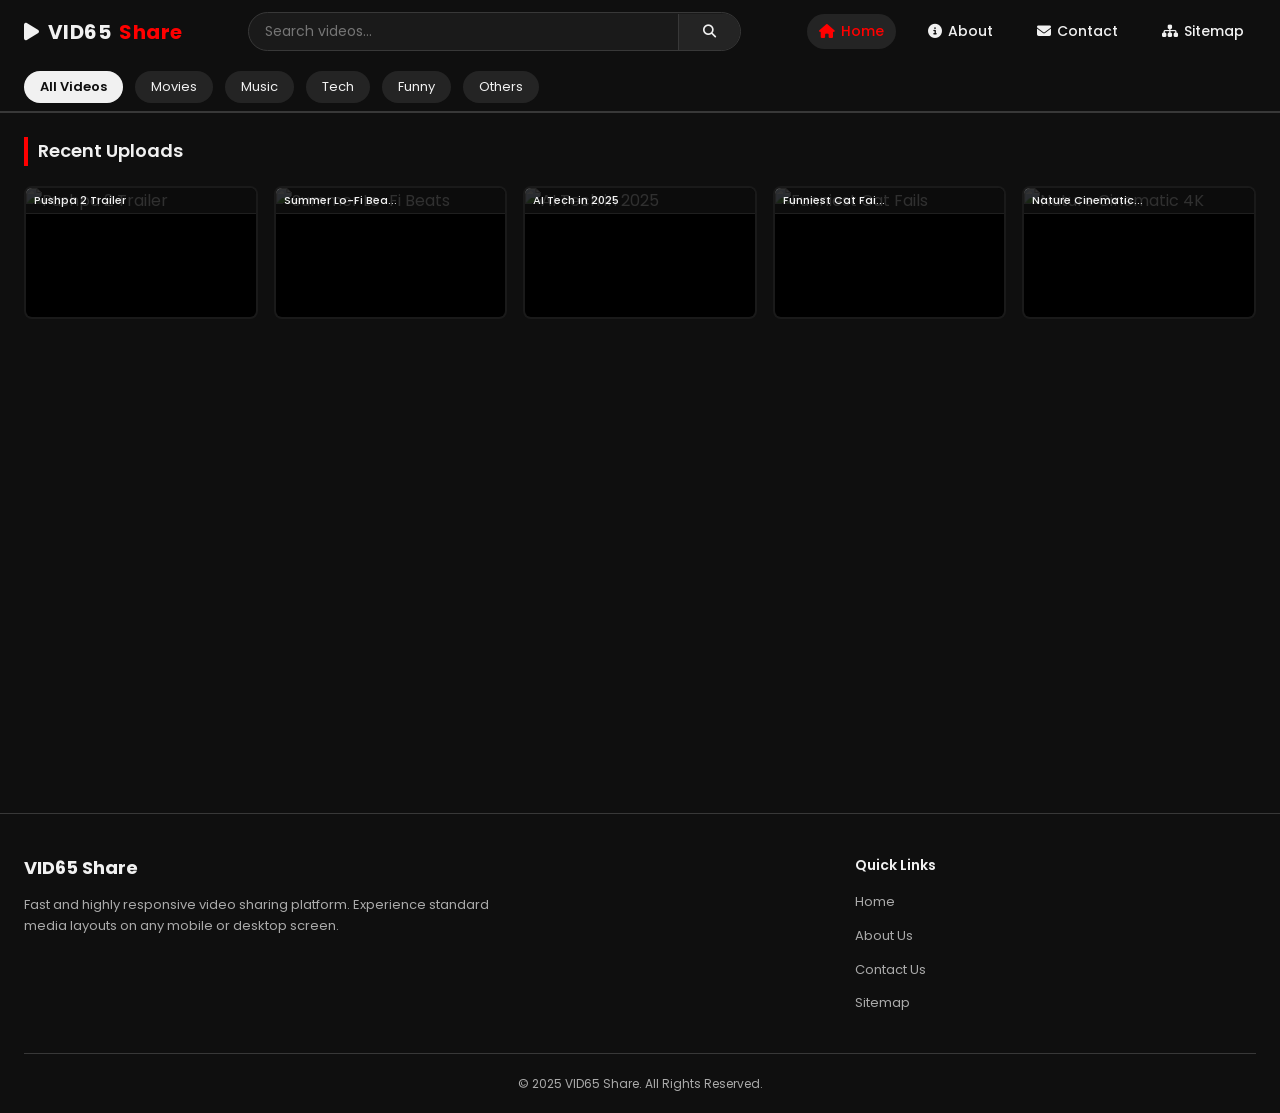
==== watch.html @ ec773bb0 "Add files via upload" ====
<!DOCTYPE html>
<html lang="en">
<head>
    <meta charset="UTF-8">
    <meta name="viewport" content="width=device-width, initial-scale=1.0">
    <title>Watch Video - VID65 Share</title>
    
    <!-- Dynamic SEO Meta Tags Placeholders -->
    <meta id="metaDesc" name="description" content="Watch this video on VID65 Share.">
    <meta id="metaOgTitle" property="og:title" content="Watch Video - VID65 Share">
    <meta id="metaOgDesc" property="og:description" content="Watch and share high-quality video content seamlessly.">
    <meta id="metaOgImage" property="og:image" content="https://vid65s.netlify.app/default-meta.jpg">
    <meta property="og:type" content="video.other">
    
    <!-- Google Font & Icons -->
    <link href="https://fonts.googleapis.com/css2?family=Poppins:wght@400;500;600;700&display=swap" rel="stylesheet">
    <link rel="stylesheet" href="https://cdnjs.cloudflare.com/ajax/libs/font-awesome/6.4.0/css/all.min.css">
    
    <!-- Main Style Sheet Link (Root Folder) -->
    <link rel="stylesheet" href="style.css">
</head>
<body>

    <!-- Header -->
    <header class="main-header">
        <div class="header-container">
            <a href="index.html" class="logo">
                <i class="fa-solid fa-play text-danger"></i> VID65 <span>Share</span>
            </a>
            <div class="search-box">
                <input type="text" id="watchSearchInput" placeholder="Search videos...">
                <button id="watchSearchButton" aria-label="Search"><i class="fa-solid fa-magnifying-glass"></i></button>
            </div>
            <button class="menu-toggle" id="menuToggle" aria-label="Toggle Menu">
                <i class="fa-solid fa-bars"></i>
            </button>
            <nav class="nav-menu" id="navMenu">
                <ul>
                    <li><a href="index.html"><i class="fa-solid fa-house"></i> Home</a></li>
                    <li><a href="about.html"><i class="fa-solid fa-circle-info"></i> About</a></li>
                    <li><a href="contact.html"><i class="fa-solid fa-envelope"></i> Contact</a></li>
                    <li><a href="sitemap.html"><i class="fa-solid fa-sitemap"></i> Sitemap</a></li>
                </ul>
            </nav>
        </div>
    </header>

    <!-- Main Layout Container (YouTube Split Style) -->
    <div class="watch-layout">
        
        <!-- Left Column: Custom Video Player & Meta Info -->
        <main class="video-section">
            
            <!-- Custom Video Player Wrapper -->
            <div class="player-wrapper" id="playerWrapper">
                
                <!-- Initial Poster / Thumbnail Overlay State -->
                <div class="poster-overlay" id="posterOverlay">
                    <div class="poster-top">
                        <img id="playerPoster" src="default-meta.jpg" alt="Video Thumbnail">
                        <button class="custom-play-btn" id="overlayPlayBtn" aria-label="Play Video">
                            <i class="fa-solid fa-play"></i>
                        </button>
                    </div>
                </div>

                <!-- Loading Spinner State -->
                <div class="loading-spinner" id="loadingSpinner">
                    <div class="spinner"></div>
                </div>

                <!-- Real HTML5 Video Object -->
                <video id="mainVideo" poster="default-meta.jpg" preload="metadata" playsinline>
                    <!-- Source added dynamically via JS -->
                </video>

                <!-- End-of-video suggestion row -->
                <section class="end-suggested-section" id="endSuggestedSection">
                    <div class="end-suggested-header">
                        <div>
                            <h3>Next up for you</h3>
                            <p>Tap a thumbnail to continue watching another video.</p>
                        </div>
                    </div>
                    <div class="end-suggested-grid" id="endSuggestedGrid"></div>
                </section>

                <!-- Custom Control Bar -->
                <div class="custom-controls" id="customControls">
                    
                    <!-- Timeline Control -->
                    <div class="timeline-container" id="timelineContainer">
                        <div class="timeline">
                            <div class="hover-playhead"></div>
                            <div class="progress-bar" id="progressBar"></div>
                        </div>
                    </div>

                    <div class="controls-buttons">
                        <div class="left-controls">
                            <!-- Play/Pause Button -->
                            <button class="control-btn" id="playPauseBtn" aria-label="Play or Pause">
                                <i class="fa-solid fa-play"></i>
                            </button>
                            <!-- Duration Counter -->
                            <span class="time-display">
                                <span id="currentTime">00:00</span> / <span id="totalDuration">00:00</span>
                            </span>
                        </div>

                        <div class="right-controls">
                            <!-- Volume Slider Toggle -->
                            <button class="control-btn" id="volumeBtn" aria-label="Toggle Volume">
                                <i class="fa-solid fa-volume-high"></i>
                            </button>
                            <!-- Fullscreen Toggle -->
                            <button class="control-btn" id="fullscreenBtn" aria-label="Toggle Fullscreen">
                                <i class="fa-solid fa-expand"></i>
                            </button>
                        </div>
                    </div>
                </div>
            </div>

            <!-- Title and Description details -->
            <div class="video-details-card">
                <h1 class="video-main-title" id="videoTitle">Loading Title...</h1>
                
                <div class="metadata-row">
                    <span class="category-badge" id="videoCategory">Category</span>
                    <span class="publish-date" id="videoDate"><i class="fa-solid fa-calendar-days"></i> Published Date</span>
                </div>

                <div class="description-box">
                    <h4>Description</h4>
                    <p id="videoDesc">Loading description details...</p>
                    <div class="tags-container" id="tagsContainer">
                        <!-- Dynamic Tags rendered here -->
                    </div>
                </div>
            </div>
        </main>

        <!-- Right Column: Sidebar Up Next Suggestions -->
        <aside class="suggested-section">
            <h3 class="sidebar-title">Up Next</h3>
            
            <div class="suggested-grid" id="suggestedContainer">
                <!-- 10 Random Suggested Video cards + Ads rendered dynamically by app.js -->
            </div>
        </aside>
    </div>

    <!-- Global Footer -->
    <footer class="main-footer">
        <div class="footer-content">
            <div class="footer-about">
                <h3>VID65 Share</h3>
                <p>Fast and highly responsive video sharing platform. Experience standard media layouts on any mobile or desktop screen.</p>
            </div>
        </div>
        <div class="footer-bottom">
            <p>&copy; 2025 VID65 Share. All Rights Reserved.</p>
        </div>
    </footer>

    <!-- App files dependencies -->
    <script src="app.js"></script>
    <script src="player.js"></script>
</body>
</html>
---- style.css ----
/* ==========================================================================
   1. GLOBAL VARIABLES & RESET
   ========================================================================== */
:root {
    --bg-primary: #0f0f0f;
    --bg-secondary: #1a1a1a;
    --bg-card: #242424;
    --text-main: #f1f1f1;
    --text-muted: #aaaaaa;
    --accent-red: #ff0000;
    --accent-hover: #cc0000;
    --border-color: #383838;
    --font-primary: 'Poppins', sans-serif;
    --shadow-sm: 0 2px 8px rgba(0, 0, 0, 0.5);
    --shadow-md: 0 4px 15px rgba(0, 0, 0, 0.7);
    --border-radius: 8px;
    --transition-speed: 0.3s;
}

* {
    margin: 0;
    padding: 0;
    box-sizing: border-box;
    -webkit-tap-highlight-color: transparent;
}

body {
    background-color: var(--bg-primary);
    color: var(--text-main);
    font-family: var(--font-primary);
    line-height: 1.6;
    overflow-x: hidden;
}

a {
    color: inherit;
    text-decoration: none;
}

ul {
    list-style: none;
}

button, input, textarea {
    font-family: inherit;
    border: none;
    outline: none;
    background: none;
}

/* Custom Scrollbar */
::-webkit-scrollbar {
    width: 8px;
    height: 8px;
}
::-webkit-scrollbar-track {
    background: var(--bg-primary);
}
::-webkit-scrollbar-thumb {
    background: #444;
    border-radius: 10px;
}
::-webkit-scrollbar-thumb:hover {
    background: #666;
}

/* ==========================================================================
   2. HEADER & NAVIGATION
   ========================================================================== */
.main-header {
    background-color: var(--bg-primary);
    border-bottom: 1px solid var(--border-color);
    position: sticky;
    top: 0;
    z-index: 1000;
}

.header-container {
    display: flex;
    align-items: center;
    justify-content: space-between;
    padding: 12px 24px;
    max-width: 1600px;
    margin: 0 auto;
}

.logo {
    font-size: 20px;
    font-weight: 700;
    letter-spacing: 0.5px;
    display: flex;
    align-items: center;
    gap: 8px;
}

.logo span {
    color: var(--accent-red);
}

/* Search Box */
.search-box {
    display: flex;
    align-items: center;
    background-color: var(--bg-secondary);
    border: 1px solid var(--border-color);
    border-radius: 40px;
    overflow: hidden;
    width: 40%;
    max-width: 600px;
    transition: border var(--transition-speed);
}

.search-box:focus-within {
    border-color: #555;
}

.search-box input {
    width: 100%;
    padding: 8px 16px;
    color: var(--text-main);
    font-size: 14px;
}

.search-box button {
    background-color: var(--bg-card);
    color: var(--text-main);
    padding: 8px 24px;
    cursor: pointer;
    border-left: 1px solid var(--border-color);
    transition: background-color var(--transition-speed);
}

.search-box button:hover {
    background-color: #333;
}

/* Menu Toggle Button */
.menu-toggle {
    display: none;
    font-size: 20px;
    color: var(--text-main);
    cursor: pointer;
}

/* Navigation Links */
.nav-menu ul {
    display: flex;
    align-items: center;
    gap: 20px;
}

.nav-menu a {
    font-size: 14px;
    font-weight: 500;
    padding: 6px 12px;
    border-radius: 20px;
    transition: background var(--transition-speed), color var(--transition-speed);
    display: flex;
    align-items: center;
    gap: 6px;
}

.nav-menu a:hover, 
.nav-menu a.active {
    background-color: var(--bg-card);
    color: var(--accent-red);
}

.mobile-search-wrapper {
    display: none;
}

/* Horizontal Category Bar */
.category-bar {
    background-color: var(--bg-primary);
    border-bottom: 1px solid var(--border-color);
    padding: 8px 24px;
    overflow: hidden;
}

.category-scroll {
    display: flex;
    gap: 12px;
    overflow-x: auto;
    scrollbar-width: none; /* Firefox */
    max-width: 1600px;
    margin: 0 auto;
}

.category-scroll::-webkit-scrollbar {
    display: none; /* Chrome/Safari */
}

.category-btn {
    background-color: var(--bg-card);
    color: var(--text-main);
    padding: 6px 16px;
    border-radius: 16px;
    font-size: 13px;
    cursor: pointer;
    white-space: nowrap;
    transition: background var(--transition-speed), color var(--transition-speed);
}

.category-btn:hover, 
.category-btn.active {
    background-color: var(--text-main);
    color: var(--bg-primary);
    font-weight: 600;
}

/* ==========================================================================
   3. CONTENT GRID & CARD LAYOUT
   ========================================================================== */
.content-wrapper {
    max-width: 1600px;
    margin: 0 auto;
    padding: 24px;
    min-height: calc(100vh - 200px);
}

.section-title {
    margin-bottom: 20px;
}

.section-title h2 {
    font-size: 18px;
    font-weight: 600;
    border-left: 4px solid var(--accent-red);
    padding-left: 10px;
}

/* Responsive Grid Base */
.posts-grid {
    display: grid;
    gap: 16px;
    margin-bottom: 40px;
}

/* Desktop Configuration: 5 Columns */
@media (min-width: 1024px) {
    .posts-grid {
        grid-template-columns: repeat(5, 1fr);
    }
}

/* Tablet Configuration: 3 Columns */
@media (min-width: 768px) and (max-width: 1023px) {
    .posts-grid {
        grid-template-columns: repeat(3, 1fr);
    }
}

/* Mobile Configuration: 2 Columns */
@media (max-width: 767px) {
    .posts-grid {
        grid-template-columns: repeat(2, 1fr);
        gap: 10px;
    }
}

/* Video Card Styles */
.video-card {
    background-color: var(--bg-secondary);
    border-radius: var(--border-radius);
    overflow: hidden;
    position: relative;
    border: 2px solid transparent; /* Red target frame on watched */
    transition: transform var(--transition-speed), border-color var(--transition-speed);
}

/* Watched State: Red border */
.video-card.watched {
    border-color: var(--accent-red);
    box-shadow: 0 0 10px rgba(255, 0, 0, 0.2);
}

.video-card:hover {
    transform: translateY(-4px);
}

/* Micro Title directly on Top of Poster card */
.card-mini-title {
    font-size: 11px;
    background-color: rgba(15, 15, 15, 0.85);
    color: var(--text-main);
    padding: 4px 8px;
    position: absolute;
    top: 0;
    left: 0;
    width: 100%;
    z-index: 10;
    font-weight: 500;
    white-space: nowrap;
    overflow: hidden;
    text-overflow: ellipsis;
    border-bottom: 1px solid rgba(255, 255, 255, 0.08);
}

/* Aspect Ratio 16:9 for Poster wrapper */
.card-poster-wrapper {
    position: relative;
    width: 100%;
    aspect-ratio: 16/9;
    background-color: #000;
    overflow: hidden;
    cursor: pointer;
}

.card-poster-wrapper img {
    width: 100%;
    height: 100%;
    object-fit: cover;
    transition: filter var(--transition-speed);
}

.video-card:hover .card-poster-wrapper img {
    filter: brightness(0.7);
}

/* Overlay play icon on hover */
.card-play-overlay {
    position: absolute;
    top: 0;
    left: 0;
    width: 100%;
    height: 100%;
    display: flex;
    align-items: center;
    justify-content: center;
    opacity: 0;
    background: rgba(0, 0, 0, 0.3);
    transition: opacity var(--transition-speed);
    z-index: 5;
}

.video-card:hover .card-play-overlay {
    opacity: 1;
}

.card-play-overlay i {
    font-size: 32px;
    color: var(--accent-red);
    background: rgba(255, 255, 255, 0.9);
    width: 54px;
    height: 54px;
    border-radius: 50%;
    display: flex;
    align-items: center;
    justify-content: center;
    box-shadow: var(--shadow-md);
    transform: scale(0.8);
    transition: transform var(--transition-speed);
}

.video-card:hover .card-play-overlay i {
    transform: scale(1);
}

/* AD BLOCK CARD (Looks identical to Video Card) */
.ad-card {
    background-color: var(--bg-secondary);
    border-radius: var(--border-radius);
    overflow: hidden;
    position: relative;
    aspect-ratio: 16/9;
    border: 1px dashed var(--border-color);
}

.ad-badge {
    position: absolute;
    top: 6px;
    right: 6px;
    background-color: rgba(255, 165, 0, 0.9); /* Gold tone for Ad */
    color: #000;
    font-size: 10px;
    font-weight: 700;
    padding: 2px 6px;
    border-radius: 4px;
    z-index: 10;
    text-transform: uppercase;
}

.ad-content-wrapper {
    width: 100%;
    height: 100%;
    display: flex;
    align-items: center;
    justify-content: center;
    background: linear-gradient(135deg, #111, #222);
}

/* ==========================================================================
   4. PAGINATION
   ========================================================================== */
.pagination-container {
    display: flex;
    align-items: center;
    justify-content: center;
    gap: 8px;
    margin-top: 40px;
}

.page-btn {
    background-color: var(--bg-card);
    color: var(--text-main);
    padding: 8px 16px;
    font-size: 14px;
    border-radius: 4px;
    cursor: pointer;
    transition: background var(--transition-speed), color var(--transition-speed);
}

.page-btn:hover {
    background-color: var(--accent-red);
    color: #ffffff;
}

.page-btn.active {
    background-color: var(--accent-red);
    color: #ffffff;
    font-weight: 600;
}

.page-btn.disabled {
    opacity: 0.4;
    cursor: not-allowed;
}

/* ==========================================================================
   5. DETAILS / WATCH PAGE SPLIT LAYOUT (YouTube Style)
   ========================================================================== */
.watch-layout {
    display: grid;
    max-width: 1600px;
    margin: 0 auto;
    padding: 24px;
    gap: 24px;
}

@media (min-width: 1024px) {
    .watch-layout {
        grid-template-columns: 7fr 3fr;
    }
}

@media (max-width: 1023px) {
    .watch-layout {
        grid-template-columns: 1fr;
        padding: 12px;
    }
}

.video-section {
    display: flex;
    flex-direction: column;
}

/* CUSTOM VIDEO PLAYER STYLES */
.player-wrapper {
    position: relative;
    width: 100%;
    aspect-ratio: 16/9;
    background-color: #000;
    border-radius: var(--border-radius);
    overflow: hidden;
    box-shadow: var(--shadow-md);
}

.player-wrapper video {
    width: 100%;
    height: 100%;
    object-fit: contain; /* Perfect fit without cropping */
}

/* Poster State Overlay */
.poster-overlay {
    position: absolute;
    top: 0;
    left: 0;
    width: 100%;
    height: 100%;
    background-color: rgba(0, 0, 0, 0.65);
    z-index: 100;
    display: flex;
    flex-direction: column;
    justify-content: space-between;
    overflow: hidden;
}

.poster-top {
    position: relative;
    width: 100%;
    flex: 1 0 auto;
    display: flex;
    align-items: center;
    justify-content: center;
}

.poster-overlay img {
    position: absolute;
    top: 0;
    left: 0;
    width: 100%;
    height: 100%;
    object-fit: cover;
    filter: brightness(0.55);
}


.custom-play-btn {
    position: relative;
    z-index: 102;
    background-color: rgba(255, 0, 0, 0.95);
    color: #ffffff;
    width: 68px;
    height: 48px;
    border-radius: 12px;
    font-size: 22px;
    cursor: pointer;
    display: flex;
    align-items: center;
    justify-content: center;
    box-shadow: var(--shadow-md);
    transition: background-color var(--transition-speed), transform var(--transition-speed);
}

.end-suggested-section {
    width: 100%;
    padding: 18px 20px 24px;
    background: linear-gradient(180deg, transparent 0%, rgba(0, 0, 0, 0.95) 100%);
    display: none;
    z-index: 101;
}

.end-suggested-section.visible {
    display: block;
}

.end-suggested-grid {
    display: grid;
    grid-template-columns: repeat(2, minmax(0, 1fr));
    gap: 14px;
    margin-top: 12px;
}

@media (min-width: 1024px) {
    .end-suggested-grid {
        grid-template-columns: repeat(4, minmax(0, 1fr));
    }
}

.end-suggested-card {
    cursor: pointer;
    border-radius: 16px;
    overflow: hidden;
    background-color: rgba(255, 255, 255, 0.05);
    border: 1px solid rgba(255, 255, 255, 0.08);
    transition: transform var(--transition-speed), box-shadow var(--transition-speed);
}

.end-suggested-card:hover {
    transform: translateY(-2px);
}

.end-suggested-card img {
    width: 100%;
    height: 120px;
    object-fit: cover;
    display: block;
}

.end-suggested-card .card-title {
    padding: 12px;
    color: #fff;
    font-size: 13px;
    line-height: 1.35;
    min-height: 54px;
}

.end-suggested-card .card-badge {
    display: inline-flex;
    align-items: center;
    gap: 6px;
    color: rgba(255, 255, 255, 0.75);
    font-size: 11px;
    padding: 0 12px 10px;
}

.custom-play-btn:hover {
    background-color: #ff3333;
    transform: scale(1.1);
}

/* Loading Spinner */
.loading-spinner {
    position: absolute;
    top: 0;
    left: 0;
    width: 100%;
    height: 100%;
    background-color: rgba(0, 0, 0, 0.85);
    z-index: 99;
    display: none; /* Toggle via JS */
    align-items: center;
    justify-content: center;
}

.spinner {
    width: 50px;
    height: 50px;
    border: 4px solid rgba(255, 255, 255, 0.1);
    border-top: 4px solid var(--accent-red);
    border-radius: 50%;
    animation: spin 1s linear infinite;
}

@keyframes spin {
    0% { transform: rotate(0deg); }
    100% { transform: rotate(360deg); }
}

/* Custom Video Controls */
.custom-controls {
    position: absolute;
    bottom: 0;
    left: 0;
    width: 100%;
    background: linear-gradient(transparent, rgba(0, 0, 0, 0.95));
    padding: 10px 16px;
    z-index: 90;
    display: none; /* Only show after playback begins */
    flex-direction: column;
    opacity: 0;
    transition: opacity var(--transition-speed);
}

.player-wrapper:hover .custom-controls {
    opacity: 1;
}

.end-suggested-section {
    display: none;
    margin-top: 24px;
    width: 100%;
    padding: 18px 0 0 0;
    border-top: 1px solid rgba(255, 255, 255, 0.08);
}

.end-suggested-section.visible {
    display: block;
}

.end-suggested-header {
    display: flex;
    align-items: center;
    justify-content: space-between;
    gap: 16px;
    margin-bottom: 16px;
}

.end-suggested-header h3 {
    font-size: 18px;
    margin: 0;
}

.end-suggested-header p {
    margin: 0;
    color: rgba(255, 255, 255, 0.75);
    font-size: 13px;
}

.end-suggested-grid {
    display: grid;
    grid-template-columns: repeat(2, minmax(0, 1fr));
    gap: 14px;
}

@media (min-width: 1024px) {
    .end-suggested-grid {
        grid-template-columns: repeat(4, minmax(0, 1fr));
    }
}

.end-suggested-card {
    cursor: pointer;
    border-radius: 16px;
    overflow: hidden;
    background-color: rgba(255, 255, 255, 0.04);
    transition: transform var(--transition-speed), box-shadow var(--transition-speed);
    border: 1px solid rgba(255, 255, 255, 0.08);
}

.end-suggested-card:hover {
    transform: translateY(-4px);
}

.end-suggested-card img {
    width: 100%;
    height: 130px;
    object-fit: cover;
    display: block;
}

.end-suggested-card .card-title {
    padding: 12px;
    color: #fff;
    font-size: 13px;
    line-height: 1.35;
    min-height: 54px;
}

.end-suggested-card .card-badge {
    display: inline-flex;
    align-items: center;
    gap: 6px;
    color: rgba(255, 255, 255, 0.7);
    font-size: 11px;
    padding: 0 12px 10px;
}

.poster-overlay .overlay-label {
    position: absolute;
    bottom: 18%;
    left: 0;
    width: 100%;
    text-align: center;
    color: #fff;
    font-size: 14px;
    opacity: 0.9;
}

/* Timeline/Seek Bar */
.timeline-container {
    height: 5px;
    width: 100%;
    cursor: pointer;
    display: flex;
    align-items: center;
    margin-bottom: 8px;
}

.timeline {
    height: 3px;
    width: 100%;
    background-color: rgba(255, 255, 255, 0.3);
    position: relative;
    border-radius: 2px;
    transition: height 0.1s ease;
}

.timeline-container:hover .timeline {
    height: 5px;
}

.progress-bar {
    position: absolute;
    left: 0;
    top: 0;
    height: 100%;
    background-color: var(--accent-red);
    width: 0;
    border-radius: 2px;
}

.progress-bar::after {
    content: '';
    position: absolute;
    right: -6px;
    top: 50%;
    transform: translateY(-50%) scale(0);
    width: 12px;
    height: 12px;
    border-radius: 50%;
    background-color: var(--accent-red);
    transition: transform 0.1s ease;
}

.timeline-container:hover .progress-bar::after {
    transform: translateY(-50%) scale(1);
}

/* Controls Buttons Row */
.controls-buttons {
    display: flex;
    align-items: center;
    justify-content: space-between;
}

.left-controls, .right-controls {
    display: flex;
    align-items: center;
    gap: 16px;
}

.control-btn {
    color: var(--text-main);
    font-size: 16px;
    cursor: pointer;
    transition: color var(--transition-speed);
}

.control-btn:hover {
    color: var(--accent-red);
}

.time-display {
    font-size: 12px;
    color: var(--text-muted);
}

/* Video Information Details */
.video-details-card {
    margin-top: 16px;
    background-color: var(--bg-secondary);
    padding: 16px;
    border-radius: var(--border-radius);
    border: 1px solid var(--border-color);
}

.video-main-title {
    font-size: 18px;
    font-weight: 600;
    margin-bottom: 8px;
}

.metadata-row {
    display: flex;
    align-items: center;
    gap: 16px;
    margin-bottom: 16px;
    border-bottom: 1px solid var(--border-color);
    padding-bottom: 12px;
}

.category-badge {
    background-color: var(--accent-red);
    color: #fff;
    padding: 2px 10px;
    border-radius: 12px;
    font-size: 11px;
    font-weight: 600;
    text-transform: uppercase;
}

.publish-date {
    font-size: 12px;
    color: var(--text-muted);
}

.description-box {
    background-color: var(--bg-card);
    padding: 12px;
    border-radius: var(--border-radius);
}

.description-box h4 {
    font-size: 13px;
    font-weight: 600;
    margin-bottom: 6px;
    color: var(--text-main);
}

.description-box p {
    font-size: 12.5px;
    color: var(--text-muted);
    white-space: pre-line;
}

.tags-container {
    display: flex;
    flex-wrap: wrap;
    gap: 8px;
    margin-top: 12px;
}

.tag-item {
    background-color: var(--bg-secondary);
    color: #1e90ff; /* Blue tags */
    font-size: 11px;
    padding: 2px 8px;
    border-radius: 4px;
}

/* SUGGESTED VIDEOS SIDEBAR CONTAINER */
.sidebar-title {
    font-size: 15px;
    font-weight: 600;
    margin-bottom: 12px;
    border-left: 3px solid var(--accent-red);
    padding-left: 8px;
}

.suggested-grid {
    display: grid;
    grid-template-columns: 1fr;
    gap: 12px;
}

/* ==========================================================================
   6. STATIC CONTENT PAGES (About, Contact, Sitemap)
   ========================================================================== */
.static-page-container {
    background-color: var(--bg-secondary);
    padding: 40px;
    border-radius: var(--border-radius);
    border: 1px solid var(--border-color);
    max-width: 1000px;
    margin: 0 auto;
}

@media (max-width: 767px) {
    .static-page-container {
        padding: 20px;
    }
}

.page-main-heading {
    font-size: 24px;
    font-weight: 700;
    margin-bottom: 16px;
    color: var(--text-main);
}

.lead-text {
    font-size: 14.5px;
    color: var(--text-muted);
    margin-bottom: 30px;
}

/* About Grids */
.about-grid {
    display: grid;
    grid-template-columns: repeat(auto-fit, minmax(280px, 1fr));
    gap: 20px;
    margin-bottom: 30px;
}

.about-card {
    background-color: var(--bg-card);
    padding: 24px;
    border-radius: var(--border-radius);
    border: 1px solid var(--border-color);
    text-align: center;
}

.about-card .icon-box {
    font-size: 32px;
    color: var(--accent-red);
    margin-bottom: 12px;
}

.about-card h3 {
    font-size: 16px;
    font-weight: 600;
    margin-bottom: 8px;
}

.about-card p {
    font-size: 12.5px;
    color: var(--text-muted);
}

.highlight-box {
    background-color: rgba(255, 0, 0, 0.05);
    border-left: 4px solid var(--accent-red);
    padding: 20px;
    border-radius: var(--border-radius);
    margin-top: 20px;
}

.highlight-box h3 {
    font-size: 15px;
    font-weight: 600;
    margin-bottom: 12px;
}

.highlight-box ul li {
    font-size: 13px;
    margin-bottom: 8px;
    display: flex;
    align-items: center;
    gap: 8px;
}

.highlight-box ul li i {
    color: var(--accent-red);
}

/* Contact Grid Split */
.contact-layout {
    display: grid;
    grid-template-columns: repeat(auto-fit, minmax(280px, 1fr));
    gap: 30px;
}

.contact-form-wrapper {
    background-color: var(--bg-card);
    padding: 24px;
    border-radius: var(--border-radius);
    border: 1px solid var(--border-color);
}

.form-group {
    margin-bottom: 16px;
}

.form-group label {
    display: block;
    font-size: 12.5px;
    font-weight: 500;
    margin-bottom: 6px;
    color: var(--text-muted);
}

.form-group input, 
.form-group textarea {
    width: 100%;
    background-color: var(--bg-secondary);
    border: 1px solid var(--border-color);
    border-radius: 4px;
    padding: 10px 14px;
    color: var(--text-main);
    font-size: 13px;
    transition: border-color var(--transition-speed);
}

.form-group input:focus, 
.form-group textarea:focus {
    border-color: var(--accent-red);
}

.submit-btn {
    background-color: var(--accent-red);
    color: #fff;
    padding: 12px 24px;
    font-size: 13.5px;
    font-weight: 600;
    border-radius: 4px;
    cursor: pointer;
    width: 100%;
    transition: background-color var(--transition-speed);
    display: flex;
    align-items: center;
    justify-content: center;
    gap: 8px;
}

.submit-btn:hover {
    background-color: var(--accent-hover);
}

.contact-info-wrapper {
    display: flex;
    flex-direction: column;
    gap: 16px;
}

.info-card {
    background-color: var(--bg-card);
    padding: 20px;
    border-radius: var(--border-radius);
    border: 1px solid var(--border-color);
    display: flex;
    flex-direction: column;
    align-items: center;
    text-align: center;
}

.info-card i {
    font-size: 24px;
    color: var(--accent-red);
    margin-bottom: 8px;
}

.info-card h4 {
    font-size: 14px;
    font-weight: 600;
    margin-bottom: 4px;
}

.info-card p {
    font-size: 13px;
    color: var(--text-muted);
}

.social-icons {
    display: flex;
    gap: 12px;
    margin-top: 8px;
}

.social-icons a {
    font-size: 18px;
    color: var(--text-muted);
    transition: color var(--transition-speed);
}

.social-icons a:hover {
    color: var(--accent-red);
}

/* Sitemap Layout styles */
.sitemap-grid {
    display: grid;
    grid-template-columns: repeat(auto-fit, minmax(280px, 1fr));
    gap: 20px;
    margin-bottom: 24px;
}

.sitemap-card, .sitemap-full-width-card {
    background-color: var(--bg-card);
    border-radius: var(--border-radius);
    border: 1px solid var(--border-color);
    overflow: hidden;
}

.sitemap-full-width-card {
    width: 100%;
    margin-top: 24px;
}

.sitemap-card-header {
    background-color: rgba(255, 255, 255, 0.03);
    border-bottom: 1px solid var(--border-color);
    padding: 12px 16px;
    font-size: 14px;
    font-weight: 600;
    display: flex;
    align-items: center;
    gap: 8px;
}

.sitemap-card-header i {
    color: var(--accent-red);
}

.sitemap-links {
    padding: 16px;
}

.sitemap-links li {
    margin-bottom: 10px;
    font-size: 13px;
}

.sitemap-links li:last-child {
    margin-bottom: 0;
}

.sitemap-links a {
    display: flex;
    align-items: center;
    gap: 8px;
    color: var(--text-muted);
    transition: color var(--transition-speed);
}

.sitemap-links a:hover {
    color: var(--accent-red);
}

.sitemap-note {
    font-size: 12px;
    color: var(--text-muted);
    padding: 12px 16px 0 16px;
    font-style: italic;
}

.sitemap-dynamic-links {
    padding: 16px;
    display: grid;
    grid-template-columns: repeat(auto-fill, minmax(220px, 1fr));
    gap: 12px;
}

.sitemap-dynamic-links a {
    font-size: 12.5px;
    color: var(--text-muted);
    background: var(--bg-secondary);
    padding: 8px 12px;
    border-radius: 4px;
    white-space: nowrap;
    overflow: hidden;
    text-overflow: ellipsis;
    border-left: 2.5px solid var(--accent-red);
    transition: background-color var(--transition-speed), color var(--transition-speed);
}

.sitemap-dynamic-links a:hover {
    background-color: #2e2e2e;
    color: var(--text-main);
}

.sitemap-loading {
    grid-column: 1 / -1;
    text-align: center;
    padding: 20px;
    font-size: 13px;
    color: var(--text-muted);
}

/* ==========================================================================
   7. FOOTER
   ========================================================================== */
.main-footer {
    background-color: var(--bg-primary);
    border-top: 1px solid var(--border-color);
    padding: 40px 24px 20px 24px;
    margin-top: auto;
}

.footer-content {
    display: flex;
    flex-wrap: wrap;
    justify-content: space-between;
    gap: 30px;
    max-width: 1600px;
    margin: 0 auto 30px auto;
}

.footer-about {
    flex: 2;
    min-width: 280px;
}

.footer-about h3 {
    font-size: 18px;
    font-weight: 700;
    margin-bottom: 12px;
}

.footer-about p {
    font-size: 13px;
    color: var(--text-muted);
    max-width: 500px;
}

.footer-links {
    flex: 1;
    min-width: 180px;
}

.footer-links h4 {
    font-size: 14px;
    font-weight: 600;
    margin-bottom: 12px;
}

.footer-links ul li {
    margin-bottom: 8px;
}

.footer-links ul li a {
    font-size: 13px;
    color: var(--text-muted);
    transition: color var(--transition-speed);
}

.footer-links ul li a:hover {
    color: var(--accent-red);
}

.footer-bottom {
    border-top: 1px solid var(--border-color);
    padding-top: 20px;
    text-align: center;
    max-width: 1600px;
    margin: 0 auto;
}

.footer-bottom p {
    font-size: 12px;
    color: var(--text-muted);
}

/* ==========================================================================
   8. MOBILE RESPONSIVE NAV ANIMATIONS & OVERRIDES
   ========================================================================== */
@media (max-width: 768px) {
    .header-container {
        padding: 10px 16px;
    }
    
    .search-box {
        display: none; /* Hide desktop search */
    }

    .menu-toggle {
        display: block; /* Show hamburger button */
    }

    /* Mobile Drawer Slide Panel Navigation */
    .nav-menu {
        position: fixed;
        top: 0;
        right: -100%;
        width: 260px;
        height: 100vh;
        background-color: var(--bg-secondary);
        z-index: 1001;
        box-shadow: -5px 0 15px rgba(0, 0, 0, 0.7);
        padding: 24px 16px;
        transition: right var(--transition-speed) ease;
        display: flex;
        flex-direction: column;
        gap: 20px;
    }

    .nav-menu.open {
        right: 0;
    }

    .mobile-search-wrapper {
        display: block;
        width: 100%;
        margin-bottom: 10px;
    }

    .mobile-search-wrapper input {
        width: 100%;
        background-color: var(--bg-card);
        border: 1px solid var(--border-color);
        padding: 8px 12px;
        border-radius: 4px;
        color: var(--text-main);
        font-size: 13px;
    }

    .nav-menu ul {
        flex-direction: column;
        align-items: flex-start;
        width: 100%;
        gap: 12px;
    }

    .nav-menu ul li {
        width: 100%;
    }

    .nav-menu a {
        width: 100%;
        padding: 10px 14px;
        border-radius: 4px;
    }
}
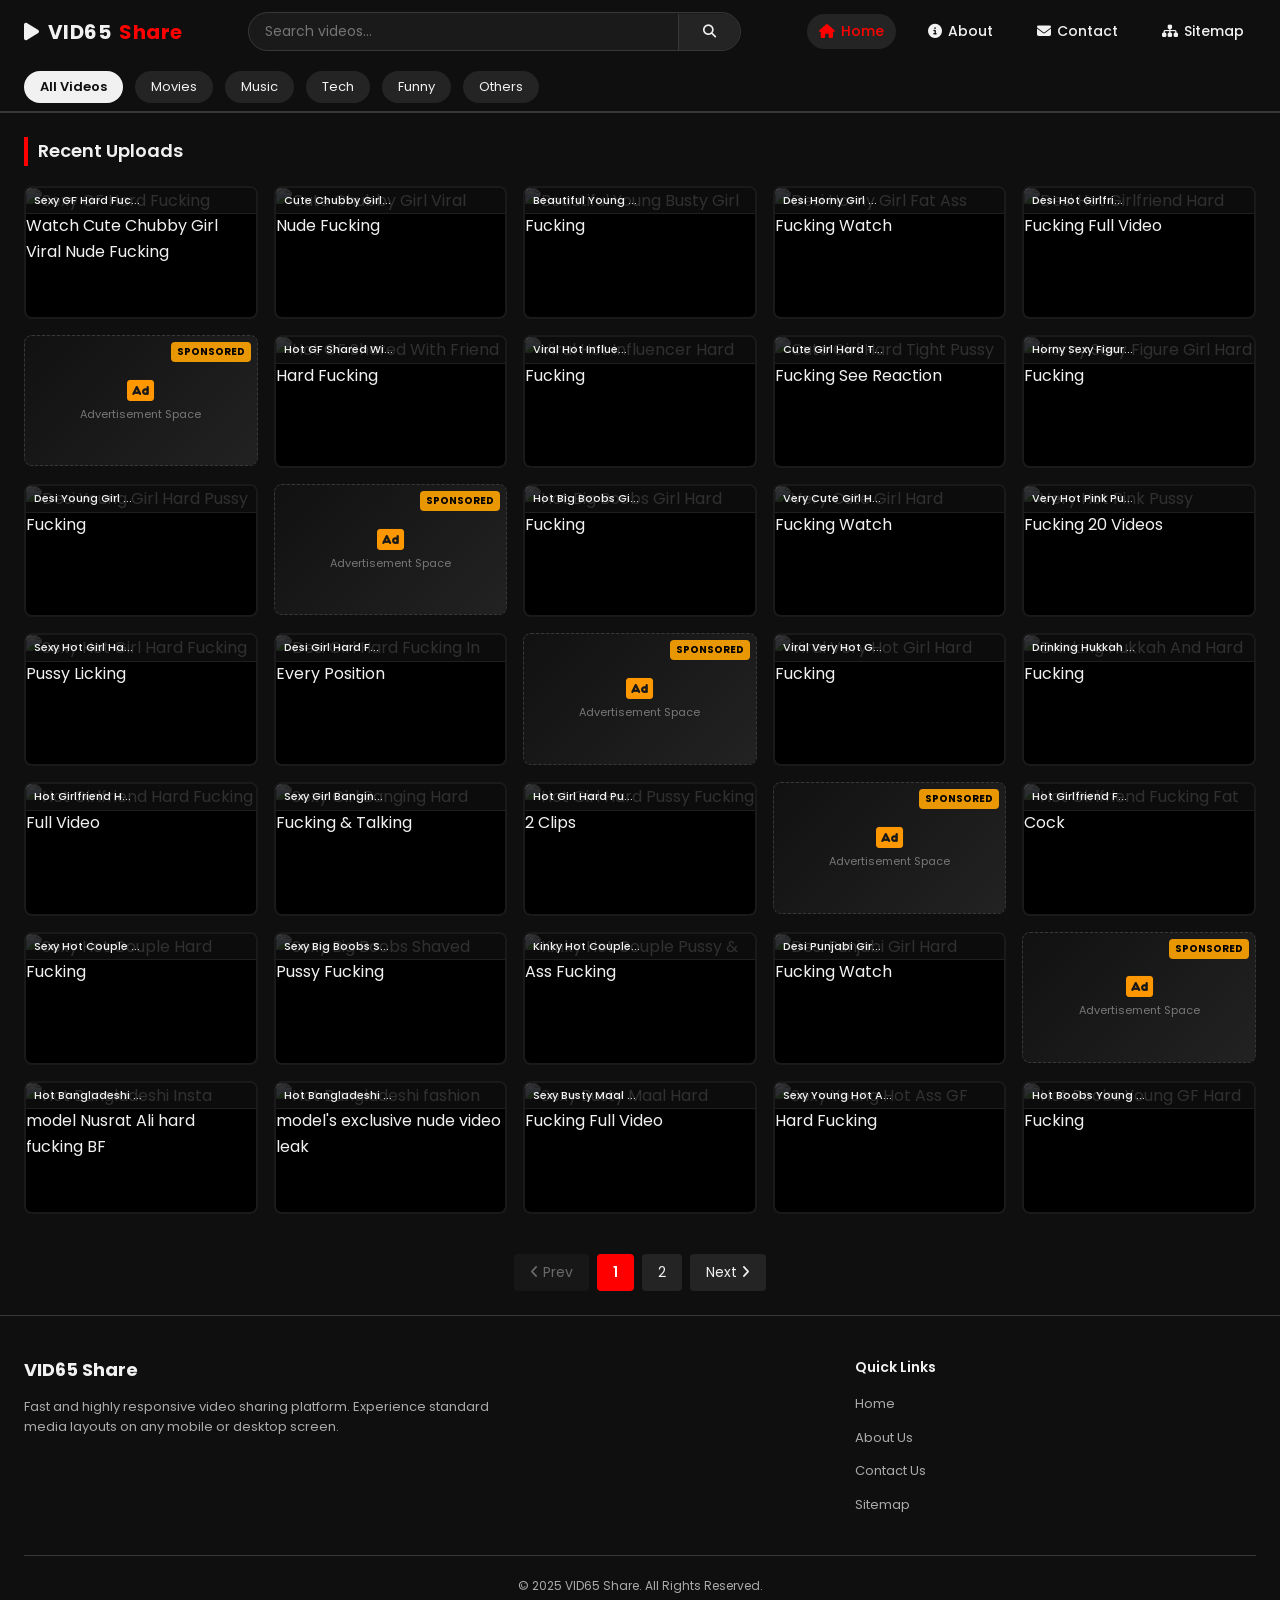
==== commit 04821dfa: "Add files via upload" ====
--- a/watch.html
+++ b/watch.html
@@ -10,7 +10,31 @@
     <meta id="metaOgTitle" property="og:title" content="Watch Video - VID65 Share">
     <meta id="metaOgDesc" property="og:description" content="Watch and share high-quality video content seamlessly.">
     <meta id="metaOgImage" property="og:image" content="https://vid65s.netlify.app/default-meta.jpg">
+    <meta id="metaOgImageSecure" property="og:image:secure_url" content="https://vid65s.netlify.app/default-meta.jpg">
+    <meta id="metaOgImageAlt" property="og:image:alt" content="Video preview thumbnail for VID65 Share">
+    <meta id="metaOgImageType" property="og:image:type" content="image/jpeg">
+    <meta id="metaOgImageWidth" property="og:image:width" content="1200">
+    <meta id="metaOgImageHeight" property="og:image:height" content="630">
+    <meta id="metaOgUrl" property="og:url" content="https://vid65s.netlify.app/watch.html">
+    <link id="linkCanonical" rel="canonical" href="https://vid65s.netlify.app/watch.html">
+    <link id="linkImageSrc" rel="image_src" href="https://vid65s.netlify.app/default-meta.jpg">
+    <meta id="metaOgVideoUrl" property="og:video:url" content="">
+    <meta id="metaOgVideoSecureUrl" property="og:video:secure_url" content="">
+    <meta id="metaOgVideoType" property="og:video:type" content="video/mp4">
+    <meta id="metaOgVideoWidth" property="og:video:width" content="1280">
+    <meta id="metaOgVideoHeight" property="og:video:height" content="720">
     <meta property="og:type" content="video.other">
+    <meta property="og:site_name" content="VID65 Share">
+
+    <!-- Twitter Meta -->
+    <meta property="twitter:card" content="summary_large_image">
+    <meta property="twitter:site" content="@vid65share">
+    <meta property="twitter:creator" content="@vid65share">
+    <meta property="twitter:url" content="https://vid65s.netlify.app/watch.html">
+    <meta property="twitter:title" content="Watch Video - VID65 Share">
+    <meta property="twitter:description" content="Watch and share high-quality video content seamlessly.">
+    <meta property="twitter:image" content="https://vid65s.netlify.app/default-meta.jpg">
+    <meta property="twitter:image:alt" content="Video preview thumbnail for VID65 Share">
     
     <!-- Google Font & Icons -->
     <link href="https://fonts.googleapis.com/css2?family=Poppins:wght@400;500;600;700&display=swap" rel="stylesheet">
--- a/style.css
+++ b/style.css
@@ -623,20 +623,45 @@
 /* Custom Video Controls */
 .custom-controls {
     position: absolute;
-    bottom: 0;
-    left: 0;
-    width: 100%;
-    background: linear-gradient(transparent, rgba(0, 0, 0, 0.95));
-    padding: 10px 16px;
+    bottom: 22px;
+    left: 16px;
+    right: 16px;
+    width: calc(100% - 32px);
+    background: rgba(0, 0, 0, 0.92);
+    border-radius: 20px;
+    padding: 18px 20px;
     z-index: 90;
     display: none; /* Only show after playback begins */
     flex-direction: column;
     opacity: 0;
-    transition: opacity var(--transition-speed);
+    transition: opacity var(--transition-speed), transform var(--transition-speed);
+    transform: translateY(12px);
+    box-shadow: 0 24px 60px rgba(0, 0, 0, 0.35);
 }
 
 .player-wrapper:hover .custom-controls {
     opacity: 1;
+    transform: translateY(0);
+}
+
+.control-btn {
+    color: var(--text-main);
+    font-size: 20px;
+    font-weight: 700;
+    cursor: pointer;
+    transition: color var(--transition-speed);
+}
+
+.time-display {
+    font-size: 14px;
+    font-weight: 800;
+    color: var(--text-main);
+}
+
+.left-controls, .right-controls {
+    display: flex;
+    align-items: center;
+    gap: 18px;
 }
 
 .end-suggested-section {
@@ -645,6 +670,12 @@
     width: 100%;
     padding: 18px 0 0 0;
     border-top: 1px solid rgba(255, 255, 255, 0.08);
+}
+
+.poster-top,
+.video-section,
+.player-wrapper {
+    cursor: pointer;
 }
 
 .end-suggested-section.visible {
